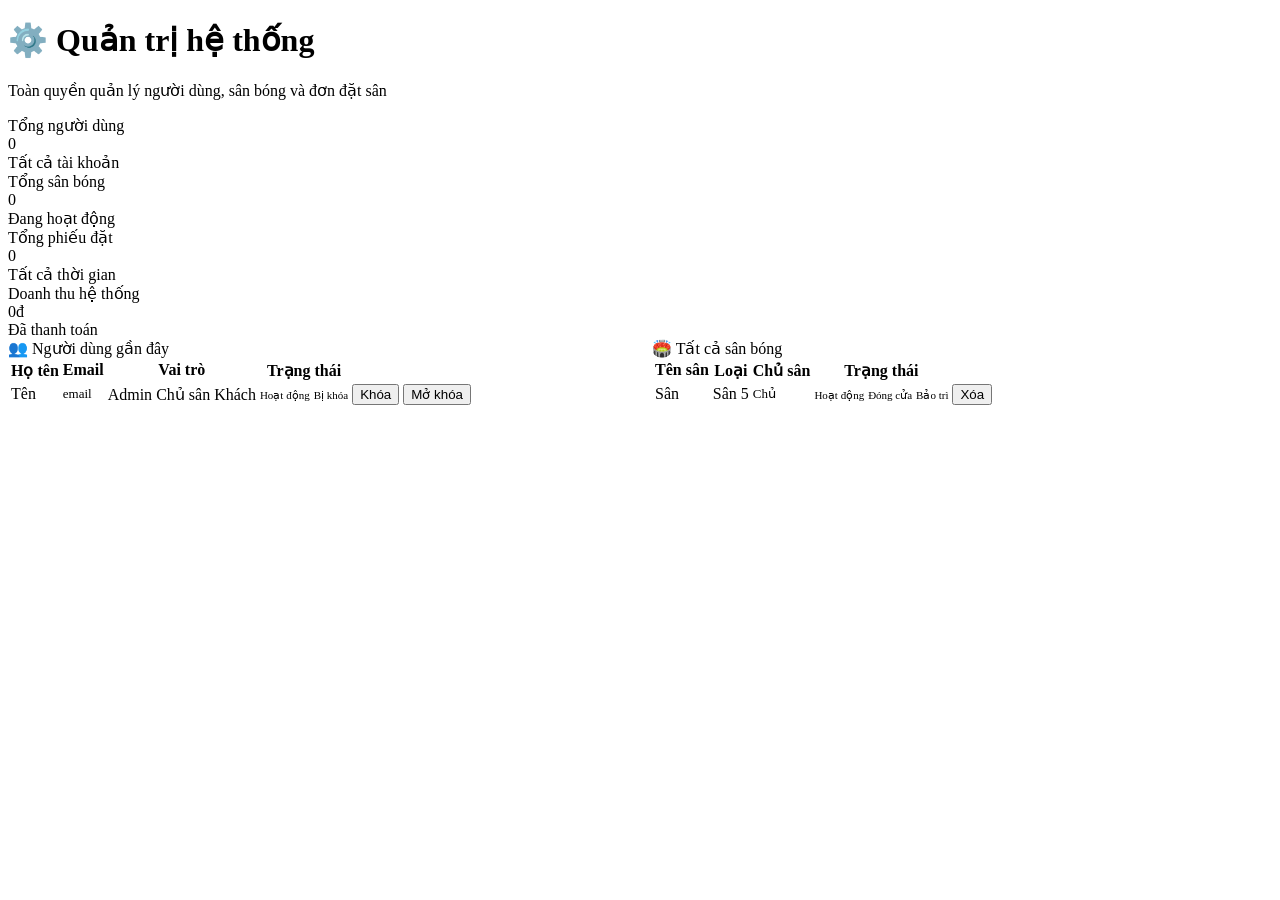
==== src/main/resources/templates/admin/dashboard.html @ 8edb8677 "fix loi va them giao dien" ====
<!DOCTYPE html>
<html xmlns:th="http://www.thymeleaf.org" lang="vi">
<head th:replace="~{fragments/layout :: head('Admin Dashboard')}"></head>
<body class="page-wrapper">
<nav th:replace="~{fragments/layout :: navbar}"></nav>

<main class="main-content">
  <div class="container">

    <div class="page-header">
      <h1>⚙️ Quản trị hệ thống</h1>
      <p>Toàn quyền quản lý người dùng, sân bóng và đơn đặt sân</p>
    </div>

    <!-- Stats -->
    <div class="stats-grid">
      <div class="stat-card">
        <div class="stat-label">Tổng người dùng</div>
        <div class="stat-value green" th:text="${tongNguoiDung}">0</div>
        <div class="stat-sub">Tất cả tài khoản</div>
      </div>
      <div class="stat-card">
        <div class="stat-label">Tổng sân bóng</div>
        <div class="stat-value amber" th:text="${tongSan}">0</div>
        <div class="stat-sub">Đang hoạt động</div>
      </div>
      <div class="stat-card">
        <div class="stat-label">Tổng phiếu đặt</div>
        <div class="stat-value" th:text="${tongPhieu}">0</div>
        <div class="stat-sub">Tất cả thời gian</div>
      </div>
      <div class="stat-card">
        <div class="stat-label">Doanh thu hệ thống</div>
        <div class="stat-value green"
             th:text="${#numbers.formatInteger(tongDoanhThu, 3, 'COMMA')} + 'đ'">0đ</div>
        <div class="stat-sub">Đã thanh toán</div>
      </div>
    </div>

    <div style="display:grid;grid-template-columns:1fr 1fr;gap:24px;">

      <!-- Danh sách người dùng -->
      <div class="card">
        <div class="card-header">👥 Người dùng gần đây</div>
        <div class="table-wrap">
          <table>
            <thead>
              <tr>
                <th>Họ tên</th>
                <th>Email</th>
                <th>Vai trò</th>
                <th>Trạng thái</th>
                <th></th>
              </tr>
            </thead>
            <tbody>
              <tr th:each="nd : ${danhSachNguoiDung}">
                <td th:text="${nd.hoTen}">Tên</td>
                <td style="font-size:13px;" th:text="${nd.email}">email</td>
                <td>
                  <span th:switch="${nd.vaiTro.name()}">
                    <span th:case="'ADMIN'"      class="badge badge-approved">Admin</span>
                    <span th:case="'CHU_SAN'"    class="badge badge-pending">Chủ sân</span>
                    <span th:case="'KHACH_HANG'" class="badge" style="background:var(--slate-700);color:var(--slate-200);border:1px solid var(--slate-600);">Khách</span>
                  </span>
                </td>
                <td>
                  <span th:if="${nd.active}" class="badge badge-approved" style="font-size:11px;">Hoạt động</span>
                  <span th:unless="${nd.active}" class="badge badge-cancelled" style="font-size:11px;">Bị khóa</span>
                </td>
                <td>
                  <button th:if="${nd.active}"
                          th:onclick="'khoaTaiKhoan(' + ${nd.id} + ')'"
                          class="btn btn-danger btn-sm">Khóa</button>
                  <button th:unless="${nd.active}"
                          th:onclick="'moKhoaTaiKhoan(' + ${nd.id} + ')'"
                          class="btn btn-primary btn-sm">Mở khóa</button>
                </td>
              </tr>
            </tbody>
          </table>
        </div>
      </div>

      <!-- Danh sách tất cả sân -->
      <div class="card">
        <div class="card-header">🏟️ Tất cả sân bóng</div>
        <div class="table-wrap">
          <table>
            <thead>
              <tr>
                <th>Tên sân</th>
                <th>Loại</th>
                <th>Chủ sân</th>
                <th>Trạng thái</th>
                <th></th>
              </tr>
            </thead>
            <tbody>
              <tr th:each="san : ${danhSachSan}">
                <td th:text="${san.tenSan}">Sân</td>
                <td th:text="${san.loaiSan}">Sân 5</td>
                <td style="font-size:13px;" th:text="${san.tenChuSan}">Chủ</td>
                <td>
                  <span th:switch="${san.trangThai.name()}">
                    <span th:case="'HOAT_DONG'" class="badge badge-approved" style="font-size:11px;">Hoạt động</span>
                    <span th:case="'DONG_CUA'"  class="badge badge-cancelled" style="font-size:11px;">Đóng cửa</span>
                    <span th:case="'BAO_TRI'"   class="badge badge-pending" style="font-size:11px;">Bảo trì</span>
                  </span>
                </td>
                <td>
                  <button th:onclick="'xoaSan(' + ${san.id} + ')'"
                          class="btn btn-danger btn-sm">Xóa</button>
                </td>
              </tr>
            </tbody>
          </table>
        </div>
      </div>

    </div>
  </div>
</main>

<footer th:replace="~{fragments/layout :: footer}"></footer>
<div th:replace="~{fragments/layout :: toast}"></div>
<script th:src="@{/js/main.js}"></script>
<script>
function khoaTaiKhoan(id) {
  if (!confirm('Khóa tài khoản này?')) return;
  fetch(`/api/admin/nguoi-dung/${id}/khoa`, { method: 'PATCH' })
    .then(r => r.json())
    .then(d => { if(d.success) { showToast('Đã khóa tài khoản'); setTimeout(()=>location.reload(),1000); } else showToast(d.message,'error'); });
}
function moKhoaTaiKhoan(id) {
  fetch(`/api/admin/nguoi-dung/${id}/mo-khoa`, { method: 'PATCH' })
    .then(r => r.json())
    .then(d => { if(d.success) { showToast('Đã mở khóa'); setTimeout(()=>location.reload(),1000); } else showToast(d.message,'error'); });
}
function xoaSan(id) {
  if (!confirm('Xóa sân này khỏi hệ thống?')) return;
  fetch(`/api/admin/san-bong/${id}`, { method: 'DELETE' })
    .then(r => r.json())
    .then(d => { if(d.success) { showToast('Đã xóa sân'); setTimeout(()=>location.reload(),1000); } else showToast(d.message,'error'); });
}
</script>
</body>
</html>
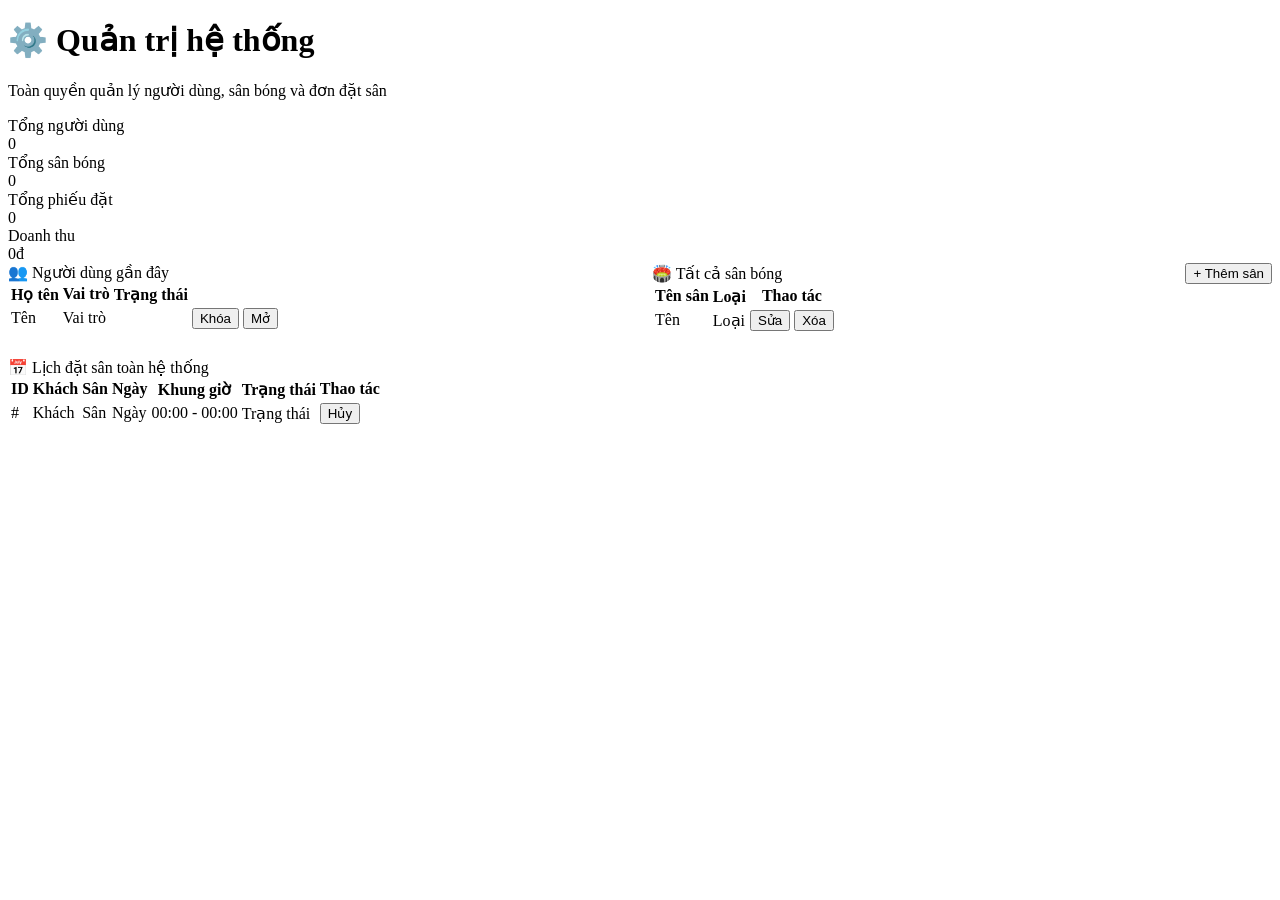
==== commit 2a3b7160: "fix" ====
--- a/src/main/resources/templates/admin/dashboard.html
+++ b/src/main/resources/templates/admin/dashboard.html
@@ -12,137 +12,179 @@
       <p>Toàn quyền quản lý người dùng, sân bóng và đơn đặt sân</p>
     </div>
 
-    <!-- Stats -->
     <div class="stats-grid">
       <div class="stat-card">
         <div class="stat-label">Tổng người dùng</div>
         <div class="stat-value green" th:text="${tongNguoiDung}">0</div>
-        <div class="stat-sub">Tất cả tài khoản</div>
       </div>
       <div class="stat-card">
         <div class="stat-label">Tổng sân bóng</div>
         <div class="stat-value amber" th:text="${tongSan}">0</div>
-        <div class="stat-sub">Đang hoạt động</div>
       </div>
       <div class="stat-card">
         <div class="stat-label">Tổng phiếu đặt</div>
         <div class="stat-value" th:text="${tongPhieu}">0</div>
-        <div class="stat-sub">Tất cả thời gian</div>
       </div>
       <div class="stat-card">
-        <div class="stat-label">Doanh thu hệ thống</div>
-        <div class="stat-value green"
-             th:text="${#numbers.formatInteger(tongDoanhThu, 3, 'COMMA')} + 'đ'">0đ</div>
-        <div class="stat-sub">Đã thanh toán</div>
+        <div class="stat-label">Doanh thu</div>
+        <div class="stat-value green" th:text="${#numbers.formatInteger(tongDoanhThu, 3, 'COMMA')} + 'đ'">0đ</div>
       </div>
     </div>
 
     <div style="display:grid;grid-template-columns:1fr 1fr;gap:24px;">
-
-      <!-- Danh sách người dùng -->
       <div class="card">
         <div class="card-header">👥 Người dùng gần đây</div>
         <div class="table-wrap">
           <table>
-            <thead>
-              <tr>
-                <th>Họ tên</th>
-                <th>Email</th>
-                <th>Vai trò</th>
-                <th>Trạng thái</th>
-                <th></th>
-              </tr>
-            </thead>
+            <thead><tr><th>Họ tên</th><th>Vai trò</th><th>Trạng thái</th><th></th></tr></thead>
             <tbody>
-              <tr th:each="nd : ${danhSachNguoiDung}">
-                <td th:text="${nd.hoTen}">Tên</td>
-                <td style="font-size:13px;" th:text="${nd.email}">email</td>
-                <td>
-                  <span th:switch="${nd.vaiTro.name()}">
-                    <span th:case="'ADMIN'"      class="badge badge-approved">Admin</span>
-                    <span th:case="'CHU_SAN'"    class="badge badge-pending">Chủ sân</span>
-                    <span th:case="'KHACH_HANG'" class="badge" style="background:var(--slate-700);color:var(--slate-200);border:1px solid var(--slate-600);">Khách</span>
-                  </span>
-                </td>
-                <td>
-                  <span th:if="${nd.active}" class="badge badge-approved" style="font-size:11px;">Hoạt động</span>
-                  <span th:unless="${nd.active}" class="badge badge-cancelled" style="font-size:11px;">Bị khóa</span>
-                </td>
-                <td>
-                  <button th:if="${nd.active}"
-                          th:onclick="'khoaTaiKhoan(' + ${nd.id} + ')'"
-                          class="btn btn-danger btn-sm">Khóa</button>
-                  <button th:unless="${nd.active}"
-                          th:onclick="'moKhoaTaiKhoan(' + ${nd.id} + ')'"
-                          class="btn btn-primary btn-sm">Mở khóa</button>
-                </td>
-              </tr>
+            <tr th:each="nd : ${danhSachNguoiDung}">
+              <td th:text="${nd.hoTen}">Tên</td>
+              <td th:text="${nd.vaiTro.name()}">Vai trò</td>
+              <td><span th:text="${nd.active ? 'Hoạt động' : 'Bị khóa'}" class="badge"></span></td>
+              <td>
+                <button th:if="${nd.active}" th:onclick="'khoaTaiKhoan(' + ${nd.id} + ')'" class="btn btn-danger btn-sm">Khóa</button>
+                <button th:unless="${nd.active}" th:onclick="'moKhoaTaiKhoan(' + ${nd.id} + ')'" class="btn btn-primary btn-sm">Mở</button>
+              </td>
+            </tr>
             </tbody>
           </table>
         </div>
       </div>
 
-      <!-- Danh sách tất cả sân -->
       <div class="card">
-        <div class="card-header">🏟️ Tất cả sân bóng</div>
+        <div class="card-header" style="display: flex; justify-content: space-between; align-items: center;">
+          <span>🏟️ Tất cả sân bóng</span>
+          <button onclick="moFormSan()" class="btn btn-primary btn-sm">+ Thêm sân</button>
+        </div>
         <div class="table-wrap">
           <table>
-            <thead>
-              <tr>
-                <th>Tên sân</th>
-                <th>Loại</th>
-                <th>Chủ sân</th>
-                <th>Trạng thái</th>
-                <th></th>
-              </tr>
-            </thead>
+            <thead><tr><th>Tên sân</th><th>Loại</th><th>Thao tác</th></tr></thead>
             <tbody>
-              <tr th:each="san : ${danhSachSan}">
-                <td th:text="${san.tenSan}">Sân</td>
-                <td th:text="${san.loaiSan}">Sân 5</td>
-                <td style="font-size:13px;" th:text="${san.tenChuSan}">Chủ</td>
-                <td>
-                  <span th:switch="${san.trangThai.name()}">
-                    <span th:case="'HOAT_DONG'" class="badge badge-approved" style="font-size:11px;">Hoạt động</span>
-                    <span th:case="'DONG_CUA'"  class="badge badge-cancelled" style="font-size:11px;">Đóng cửa</span>
-                    <span th:case="'BAO_TRI'"   class="badge badge-pending" style="font-size:11px;">Bảo trì</span>
-                  </span>
-                </td>
-                <td>
-                  <button th:onclick="'xoaSan(' + ${san.id} + ')'"
-                          class="btn btn-danger btn-sm">Xóa</button>
-                </td>
-              </tr>
+            <tr th:each="san : ${danhSachSan}">
+              <td th:text="${san.tenSan}">Tên</td>
+              <td th:text="${san.loaiSan}">Loại</td>
+              <td>
+                <button th:onclick="moFormSan([[${san.id}]], [[${san.tenSan}]], [[${san.loaiSan.name()}]], [[${san.quanHuyen}]], [[${san.viTri}]], [[${san.moTa}]], [[${san.anhSan}]])" class="btn btn-outline btn-sm">Sửa</button>
+                <button th:onclick="'xoaSan(' + ${san.id} + ')'" class="btn btn-danger btn-sm">Xóa</button>
+              </td>
+            </tr>
             </tbody>
           </table>
         </div>
       </div>
+    </div>
 
+    <div class="card" style="margin-top: 24px;">
+      <div class="card-header">📅 Lịch đặt sân toàn hệ thống</div>
+      <div class="table-wrap">
+        <table>
+          <thead>
+          <tr>
+            <th>ID</th>
+            <th>Khách</th>
+            <th>Sân</th>
+            <th>Ngày</th>
+            <th>Khung giờ</th> <th>Trạng thái</th>
+            <th>Thao tác</th>
+          </tr>
+          </thead>
+          <tbody>
+          <tr th:each="p : ${danhSachPhieu}">
+            <td th:text="'#' + ${p.id}">#</td>
+            <td th:text="${p.tenNguoiDat}">Khách</td>
+            <td th:text="${p.danhSachChiTiet[0].tenSan}">Sân</td>
+            <td th:text="${p.danhSachChiTiet[0].ngaySuDung}">Ngày</td>
+
+            <td>
+            <span th:text="${p.danhSachChiTiet[0].gioBatDau} + ' - ' + ${p.danhSachChiTiet[0].gioKetThuc}">
+              00:00 - 00:00
+            </span>
+            </td>
+
+            <td th:text="${p.trangThai.name()}">Trạng thái</td>
+            <td>
+              <button th:onclick="'huyPhieuAdmin(' + ${p.id} + ')'" class="btn btn-danger btn-sm">Hủy</button>
+            </td>
+          </tr>
+          </tbody>
+        </table>
+      </div>
     </div>
+  </div>
+
+  <div id="formSanOverlay" style="display:none; position:fixed; top:0; left:0; right:0; bottom:0; background:rgba(0,0,0,0.7); z-index:999;" onclick="dongFormSan()"></div>
+  <div id="formSan" style="display:none; position:fixed; top:50%; left:50%; transform:translate(-50%, -50%); background:var(--slate-800); padding:24px; border-radius:10px; z-index:1000; width:90%; max-width:450px; border: 1px solid var(--slate-600); max-height: 90vh; overflow-y: auto;">
+    <h3 id="formSanTitle" style="color:white;">Thêm sân mới</h3>
+    <input type="hidden" id="fs_id">
+    <div style="margin-bottom:10px;"><label>Tên sân</label><input type="text" id="fs_tenSan" class="form-control"></div>
+    <div style="margin-bottom:10px;"><label>Loại</label><select id="fs_loaiSan" class="form-control"><option value="SAN_5">Sân 5</option><option value="SAN_7">Sân 7</option><option value="SAN_11">Sân 11</option></select></div>
+    <div style="margin-bottom:10px;"><label>Quận Huyện</label><input type="text" id="fs_quanHuyen" class="form-control"></div>
+    <div style="margin-bottom:10px;"><label>Vị trí</label><input type="text" id="fs_viTri" class="form-control"></div>
+    <div style="margin-bottom:10px;"><label>Mô tả</label><textarea id="fs_moTa" class="form-control"></textarea></div>
+    <div style="margin-bottom:10px;"><label>Link ảnh</label><input type="text" id="fs_anhSan" class="form-control"></div>
+    <div style="margin-bottom:10px;" id="divChuSan"><label>ID Chủ Sân</label><input type="number" id="fs_chuSanId" class="form-control"></div>
+    <button onclick="luuSanBong()" class="btn btn-primary">Lưu</button>
   </div>
 </main>
 
-<footer th:replace="~{fragments/layout :: footer}"></footer>
-<div th:replace="~{fragments/layout :: toast}"></div>
-<script th:src="@{/js/main.js}"></script>
 <script>
-function khoaTaiKhoan(id) {
-  if (!confirm('Khóa tài khoản này?')) return;
-  fetch(`/api/admin/nguoi-dung/${id}/khoa`, { method: 'PATCH' })
+  function moFormSan(id = null, tenSan = '', loaiSan = 'SAN_5', quanHuyen = '', viTri = '', moTa = '', anhSan = '') {
+      document.getElementById('fs_id').value = id || '';
+      document.getElementById('fs_tenSan').value = tenSan;
+      document.getElementById('fs_loaiSan').value = loaiSan;
+      document.getElementById('fs_quanHuyen').value = quanHuyen;
+      document.getElementById('fs_viTri').value = viTri;
+      document.getElementById('fs_moTa').value = moTa;
+      document.getElementById('fs_anhSan').value = anhSan;
+      document.getElementById('divChuSan').style.display = id ? 'none' : 'block';
+      document.getElementById('formSan').style.display = 'block';
+      document.getElementById('formSanOverlay').style.display = 'block';
+  }
+
+  function dongFormSan() {
+      document.getElementById('formSan').style.display = 'none';
+      document.getElementById('formSanOverlay').style.display = 'none';
+  }
+
+  function luuSanBong() {
+      const data = {
+          id: document.getElementById('fs_id').value || null,
+          tenSan: document.getElementById('fs_tenSan').value,
+          loaiSan: document.getElementById('fs_loaiSan').value,
+          quanHuyen: document.getElementById('fs_quanHuyen').value,
+          viTri: document.getElementById('fs_viTri').value,
+          moTa: document.getElementById('fs_moTa').value,
+          anhSan: document.getElementById('fs_anhSan').value,
+          chuSanId: document.getElementById('fs_chuSanId').value || null
+      };
+      fetch('/api/san-bong/luu', { method: 'POST', headers: {'Content-Type': 'application/json'}, body: JSON.stringify(data) })
+      .then(r => r.json()).then(d => { if(d.success) location.reload(); else alert(d.message); });
+  }
+
+  function khoaTaiKhoan(id) { fetch(`/admin/api/nguoi-dung/${id}/khoa`, { method: 'PATCH' }).then(() => location.reload()); }
+  function moKhoaTaiKhoan(id) { fetch(`/admin/api/nguoi-dung/${id}/mo-khoa`, { method: 'PATCH' }).then(() => location.reload()); }
+  function xoaSan(id) { if(confirm('Xóa?')) fetch(`/admin/api/san-bong/${id}`, { method: 'DELETE' }).then(() => location.reload()); }
+  function huyPhieuAdmin(id) {
+    if (!confirm('Bạn có chắc chắn muốn hủy phiếu đặt sân này?')) return;
+
+    fetch(`/api/dat-san/${id}/trang-thai?trangThai=DA_HUY`, {
+        method: 'PATCH'
+    })
     .then(r => r.json())
-    .then(d => { if(d.success) { showToast('Đã khóa tài khoản'); setTimeout(()=>location.reload(),1000); } else showToast(d.message,'error'); });
-}
-function moKhoaTaiKhoan(id) {
-  fetch(`/api/admin/nguoi-dung/${id}/mo-khoa`, { method: 'PATCH' })
-    .then(r => r.json())
-    .then(d => { if(d.success) { showToast('Đã mở khóa'); setTimeout(()=>location.reload(),1000); } else showToast(d.message,'error'); });
-}
-function xoaSan(id) {
-  if (!confirm('Xóa sân này khỏi hệ thống?')) return;
-  fetch(`/api/admin/san-bong/${id}`, { method: 'DELETE' })
-    .then(r => r.json())
-    .then(d => { if(d.success) { showToast('Đã xóa sân'); setTimeout(()=>location.reload(),1000); } else showToast(d.message,'error'); });
-}
+    .then(d => {
+        if (d.success) {
+            alert('Đã hủy phiếu thành công!');
+            location.reload();
+        } else {
+            alert('Lỗi: ' + d.message);
+        }
+    })
+    .catch(err => {
+        console.error(err);
+        alert('Lỗi kết nối hoặc hệ thống!');
+    });
+  }
 </script>
 </body>
-</html>
+</html>
